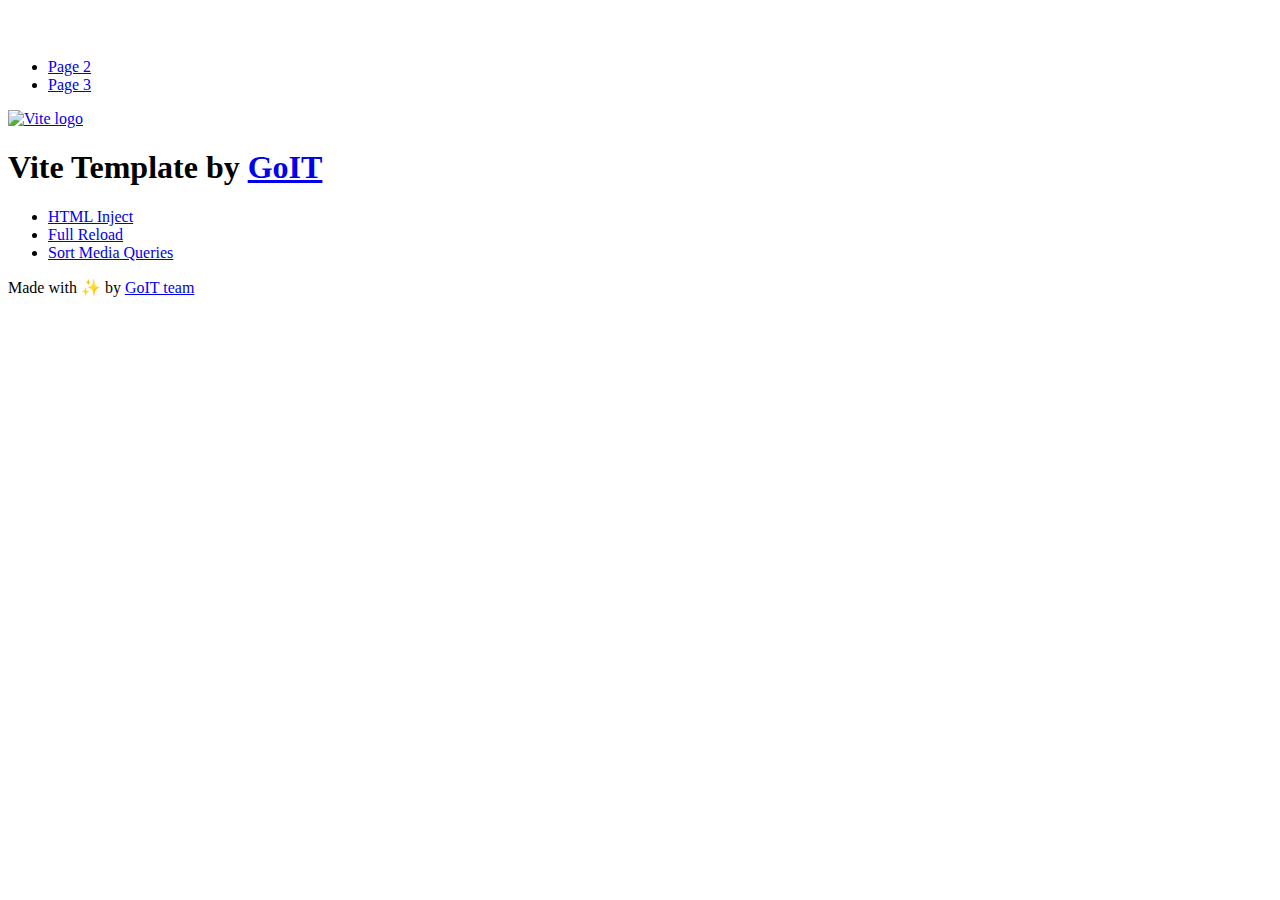
==== index.html @ de846ea4 "Deploying to gh-pages from @ KonstantinStetsenko/goit-js-hw-12@afe312a4e509af5402095bd44650dd74afde4" ====
<!DOCTYPE html>
<html lang="en">
  <head>
    <meta charset="UTF-8" />
    <link rel="icon" type="image/svg+xml" href="/goit-js-hw-12/favicon.svg" />
    <meta name="viewport" content="width=device-width, initial-scale=1.0" />
    <title>Vanilla App Template</title>
    <script type="module" crossorigin src="/goit-js-hw-12/index.js"></script>
    <link rel="stylesheet" crossorigin href="/goit-js-hw-12/assets/styles-DvPDDfy5.css">
  </head>
  <body>
    <header class="header">
  <div class="container">
    <nav class="nav">
      <a class="nav-logo" href="./index.html" aria-label="Site logo">
        <svg class="nav-logo-icon" width="100" height="30">
          <use href="/goit-js-hw-12/assets/sprite-E8vg0sBb.svg#logo"></use>
        </svg>
      </a>
      <ul class="nav-list">
        <li class="nav-item">
          <a class="nav-link {=$highlight-act}" href="./page-2.html">Page 2</a>
        </li>
        <li class="nav-item">
          <a class="nav-link {=$highlight-curr}" href="./page-3.html">Page 3</a>
        </li>
      </ul>
    </nav>
  </div>
</header>


    <main>
      <!-- Loads the specified .html file -->
      <section class="vite-promo">
  <div class="container">
    <div class="vite-promo-thumb">
      <a
        class="vite-promo-link"
        href="https://vitejs.dev/"
        target="_blank"
        rel="noopener noreferrer"
        aria-label="Link to Vite official website"
        title="Vite.js  build tool"
      >
        <!-- Path to images as from index.html file -->
        <img
          class="pic"
          src="/goit-js-hw-12/assets/vite-logo-9o_aqrTe.png"
          alt="Vite logo"
          width="640"
          height="640"
        />
      </a>
    </div>
    <h1 class="main-title">
      <span class="main-title-gradient">Vite</span>
      Template by
      <a
        class="main-title-link"
        href="https://github.com/goitacademy/vanilla-app-template"
        target="_blank"
        rel="noopener noreferrer"
      >
        GoIT
      </a>
    </h1>
  </div>
</section>

      <article class="badges">
  <div class="container">
    <ul class="badges-list">
      <li class="badges-item">
        <a
          class="badges-link"
          href="https://www.npmjs.com/package/vite-plugin-html-inject"
          target="_blank"
          rel="noopener noreferrer"
        >
          HTML Inject
        </a>
      </li>
      <li class="badges-item">
        <a
          class="badges-link"
          href="https://www.npmjs.com/package/vite-plugin-full-reload"
          target="_blank"
          rel="noopener noreferrer"
        >
          Full Reload
        </a>
      </li>
      <li class="badges-item">
        <a
          class="badges-link"
          href="https://www.npmjs.com/package/postcss-sort-media-queries"
          target="_blank"
          rel="noopener noreferrer"
        >
          Sort Media Queries
        </a>
      </li>
    </ul>
  </div>
</article>

    </main>

    <footer class="footer">
  <div class="container">
    <p class="footer-desc">
      Made with ✨ by
      <a
        class="footer-link"
        href="https://goit.global/ua/"
        target="_blank"
        rel="noopener noreferrer"
      >
        GoIT team
      </a>
    </p>
  </div>
</footer>


  </body>
</html>
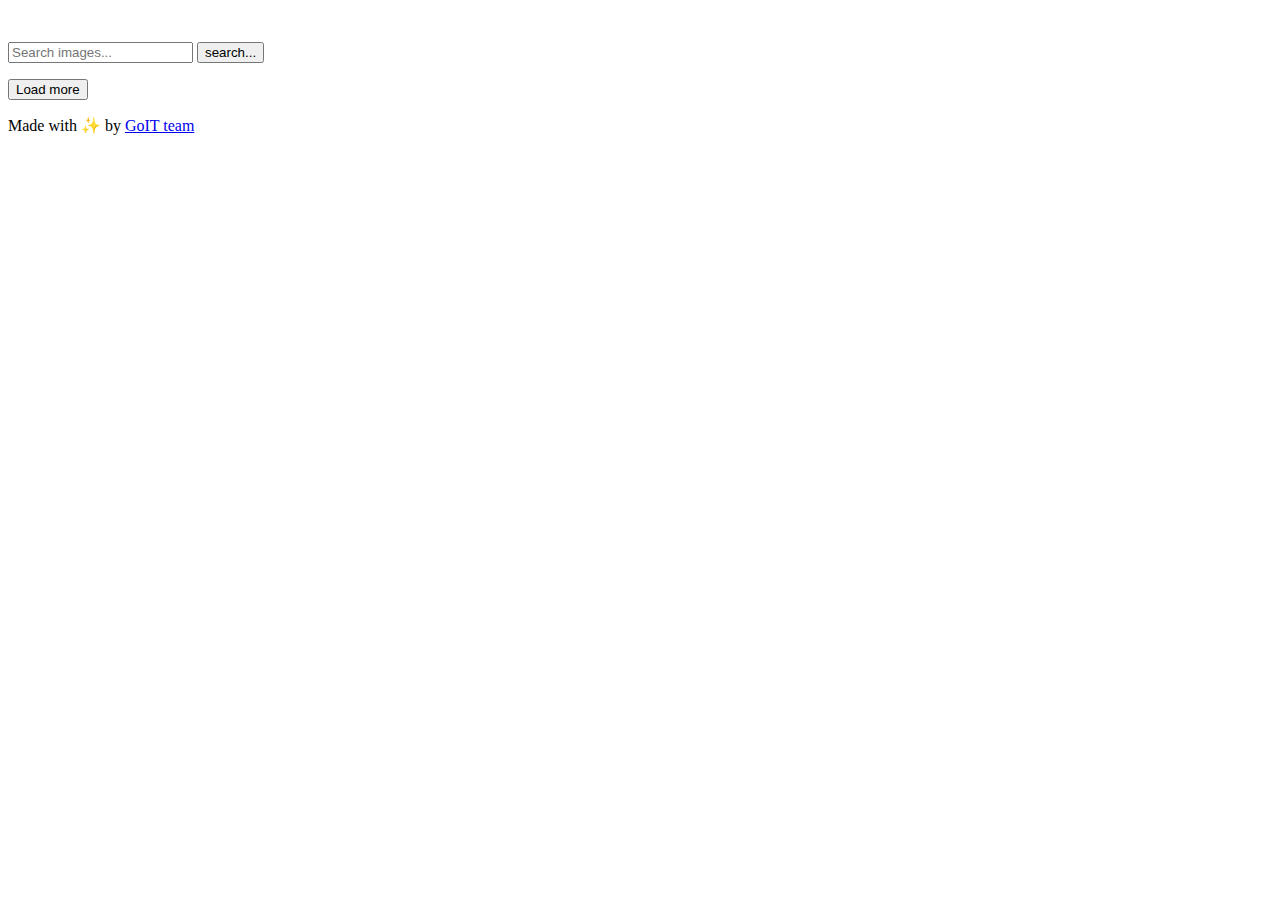
==== commit 279dbcae: "Deploying to gh-pages from @ KonstantinStetsenko/goit-js-hw-12@9892ebd06488670350ed5115d73ab3b2b5b1a" ====
--- a/index.html
+++ b/index.html
@@ -1,15 +1,25 @@
 <!DOCTYPE html>
 <html lang="en">
-  <head>
-    <meta charset="UTF-8" />
-    <link rel="icon" type="image/svg+xml" href="/goit-js-hw-12/favicon.svg" />
-    <meta name="viewport" content="width=device-width, initial-scale=1.0" />
-    <title>Vanilla App Template</title>
-    <script type="module" crossorigin src="/goit-js-hw-12/index.js"></script>
-    <link rel="stylesheet" crossorigin href="/goit-js-hw-12/assets/styles-DvPDDfy5.css">
-  </head>
-  <body>
-    <header class="header">
+
+<head>
+  <meta charset="UTF-8" />
+  <link rel="icon" type="image/svg+xml" href="/goit-js-hw-12/favicon.svg" />
+  <meta name="viewport" content="width=device-width, initial-scale=1.0" />
+  <title>Vanilla App Template</title>
+  <link rel="preconnect" href="https://fonts.googleapis.com">
+  <link rel="preconnect" href="https://fonts.gstatic.com" crossorigin>
+  <link href="https://fonts.googleapis.com/css2?family=Montserrat:ital,wght@0,100..900;1,100..900&display=swap"
+    rel="stylesheet">
+
+  <script type="module" crossorigin src="/goit-js-hw-12/index.js"></script>
+  <link rel="modulepreload" crossorigin href="/goit-js-hw-12/assets/vendor-DjDxajEQ.js">
+  <link rel="stylesheet" crossorigin href="/goit-js-hw-12/assets/vendor-DumFYO8Z.css">
+  <link rel="stylesheet" crossorigin href="/goit-js-hw-12/assets/index-CQlo9erK.css">
+</head>
+
+<body>
+
+  <header class="header">
   <div class="container">
     <nav class="nav">
       <a class="nav-logo" href="./index.html" aria-label="Site logo">
@@ -17,97 +27,32 @@
           <use href="/goit-js-hw-12/assets/sprite-E8vg0sBb.svg#logo"></use>
         </svg>
       </a>
-      <ul class="nav-list">
-        <li class="nav-item">
-          <a class="nav-link {=$highlight-act}" href="./page-2.html">Page 2</a>
-        </li>
-        <li class="nav-item">
-          <a class="nav-link {=$highlight-curr}" href="./page-3.html">Page 3</a>
-        </li>
-      </ul>
+     
     </nav>
   </div>
 </header>
 
+  <main>
+    <div class="conteiner-widh">
+      <form class="form-serch" action="search" method="get">
+        <label for="searchInput"></label>
+        <input class="input-serch" type="text" id="searchInput" name="q" placeholder="Search images...">
+        <button class="button-serch" type="submit">search...</button>
+      </form>
+      <span class="loader"></span>
+      <ul class="users-list"></ul>
+      <button class="loadButton buttonHiden">Load more</button>
+    </div>
 
-    <main>
-      <!-- Loads the specified .html file -->
-      <section class="vite-promo">
-  <div class="container">
-    <div class="vite-promo-thumb">
-      <a
-        class="vite-promo-link"
-        href="https://vitejs.dev/"
-        target="_blank"
-        rel="noopener noreferrer"
-        aria-label="Link to Vite official website"
-        title="Vite.js  build tool"
-      >
-        <!-- Path to images as from index.html file -->
-        <img
-          class="pic"
-          src="/goit-js-hw-12/assets/vite-logo-9o_aqrTe.png"
-          alt="Vite logo"
-          width="640"
-          height="640"
-        />
-      </a>
-    </div>
-    <h1 class="main-title">
-      <span class="main-title-gradient">Vite</span>
-      Template by
-      <a
-        class="main-title-link"
-        href="https://github.com/goitacademy/vanilla-app-template"
-        target="_blank"
-        rel="noopener noreferrer"
-      >
-        GoIT
-      </a>
-    </h1>
-  </div>
-</section>
 
-      <article class="badges">
-  <div class="container">
-    <ul class="badges-list">
-      <li class="badges-item">
-        <a
-          class="badges-link"
-          href="https://www.npmjs.com/package/vite-plugin-html-inject"
-          target="_blank"
-          rel="noopener noreferrer"
-        >
-          HTML Inject
-        </a>
-      </li>
-      <li class="badges-item">
-        <a
-          class="badges-link"
-          href="https://www.npmjs.com/package/vite-plugin-full-reload"
-          target="_blank"
-          rel="noopener noreferrer"
-        >
-          Full Reload
-        </a>
-      </li>
-      <li class="badges-item">
-        <a
-          class="badges-link"
-          href="https://www.npmjs.com/package/postcss-sort-media-queries"
-          target="_blank"
-          rel="noopener noreferrer"
-        >
-          Sort Media Queries
-        </a>
-      </li>
-    </ul>
-  </div>
-</article>
+    <!-- <div class="gallery"></div>
+      <div id="loader" class="loader hidden">
+      </div> -->
+    <!-- Loads the specified .html file -->
 
-    </main>
+  </main>
 
-    <footer class="footer">
+  <footer class="footer">
   <div class="container">
     <p class="footer-desc">
       Made with ✨ by
@@ -124,5 +69,7 @@
 </footer>
 
 
-  </body>
-</html>
+
+</body>
+
+</html>